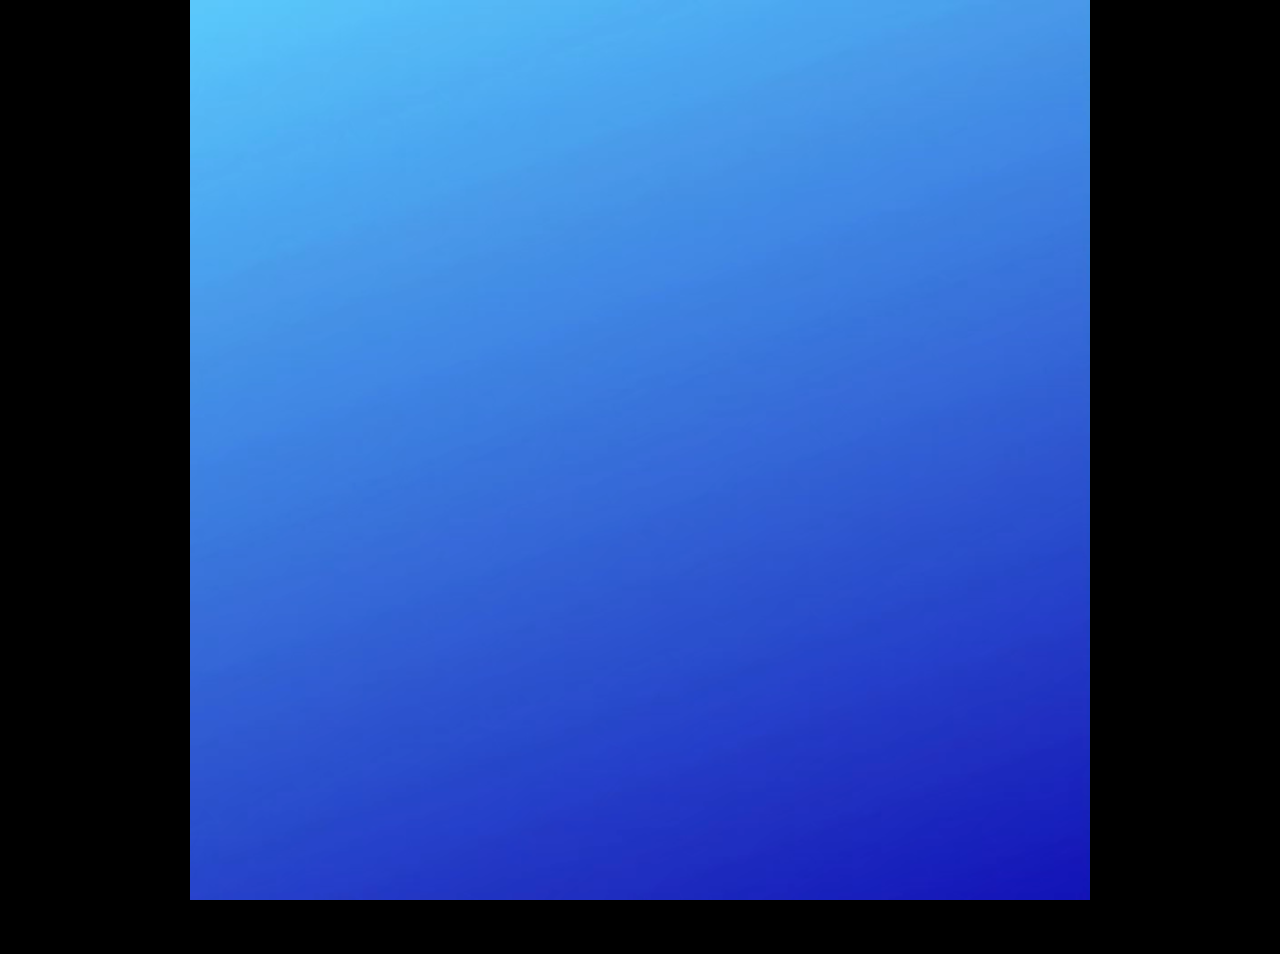
==== index.html @ 3214e275 "Add files via upload" ====
<!DOCTYPE html> 

<html> 
  <head>
    <title>Marine Ninja</title>
    <link rel="stylesheet" href="style.css"> 
    <script>
      setTimeout(show, 13500);
      function show()
{
  document.getElementById('play').style.visibility='visible';
  document.getElementById('instruct').style.visibility='visible';

}
    </script> 
  </head>
<body> 
 
        
<div class="video-position"> 
<video id="myVid"  preload="auto"  autoplay>
 <source src="a.mp4" type="video/webm" >
</video>
<div class="play-position">
  <a id="play" href='https://beingadithya.github.io/1play/'>
    <img src="PlayButton.png"  style="width: 320px;height: 320px;"> </a>
  </div>
  
  <div class="instruct-position">
  <a id="instruct" href="https://beingadithya.github.io/1instructions/"> 
      <img src="InstructionsButton.png"  style="height:235px;"> </a>
    </div>
  
</div>



<script> 
document.getElementById("play").style.visibility = "hidden";
document.getElementById("instruct").style.visibility = "hidden";


</script> 
</body> 
</html>
---- style.css ----
html, body {
  margin: 0;
  padding: 0;
  width:100%;
  height:100%;

} 
body {
  background-color: black;
}

.video-position
{
  position:relative;
  width:100%;
  height:100%;
  margin:auto;
}

#myVid {
  position: absolute;
 /* top: 5%;*/
/*  left: 1%;*/
  width:100%;
  height:100%;
}

.play-position {
 position: absolute;
 top: 70%;
 left: 30%;

}

.instruct-position {
position: absolute;
top: 70%;
right: 30%;

}
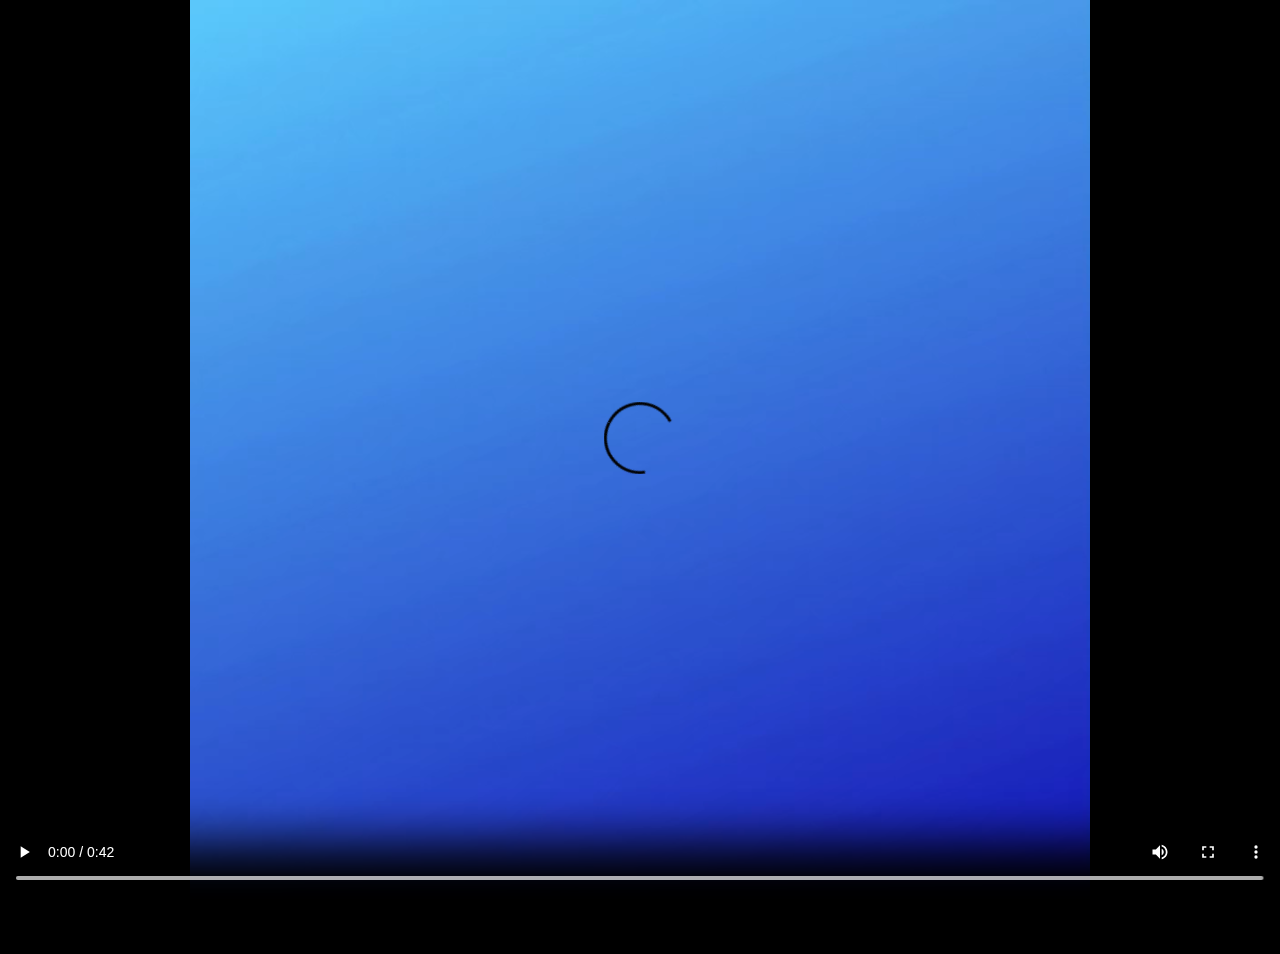
==== commit 198db109: "Update index.html" ====
--- a/index.html
+++ b/index.html
@@ -19,11 +19,11 @@
  
         
 <div class="video-position"> 
-<video id="myVid"  preload="auto"  autoplay>
+<video id="myVid"  preload="auto"  controls autoplay>
  <source src="a.mp4" type="video/webm" >
 </video>
 <div class="play-position">
-  <a id="play" href='https://beingadithya.github.io/1play/'>
+  <a id="play" href='lvl1/'>
     <img src="PlayButton.png"  style="width: 320px;height: 320px;"> </a>
   </div>
   
@@ -43,4 +43,4 @@
 
 </script> 
 </body> 
-</html>+</html>
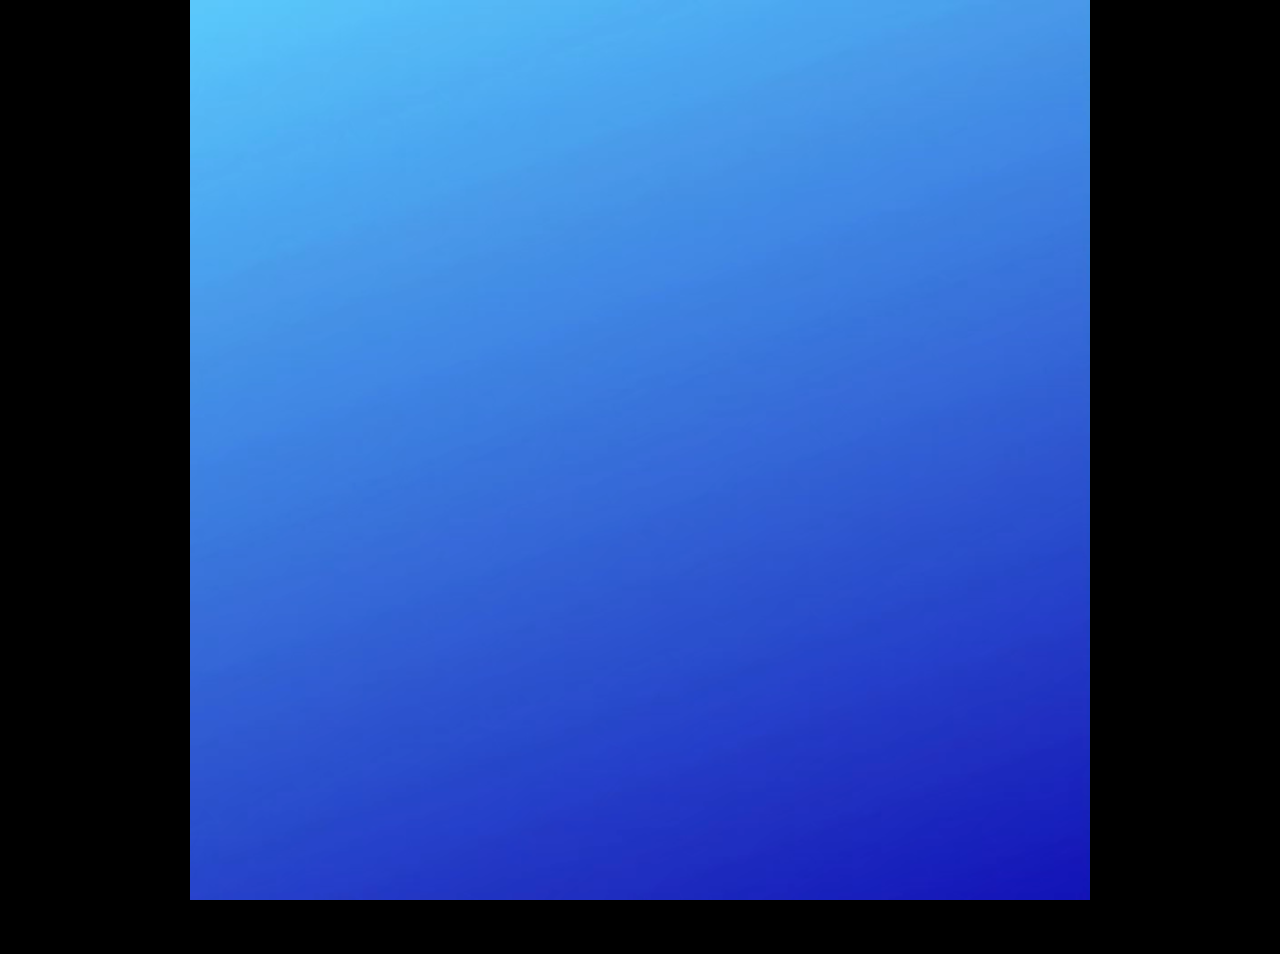
==== commit d2e29816: "Update index.html" ====
--- a/index.html
+++ b/index.html
@@ -19,8 +19,8 @@
  
         
 <div class="video-position"> 
-<video id="myVid"  preload="auto"  controls autoplay>
- <source src="a.mp4" type="video/webm" >
+<video id="myVid"  preload="auto" autoplay>
+ <source src="a.mp4" type="video/mp4" >
 </video>
 <div class="play-position">
   <a id="play" href='lvl1/'>
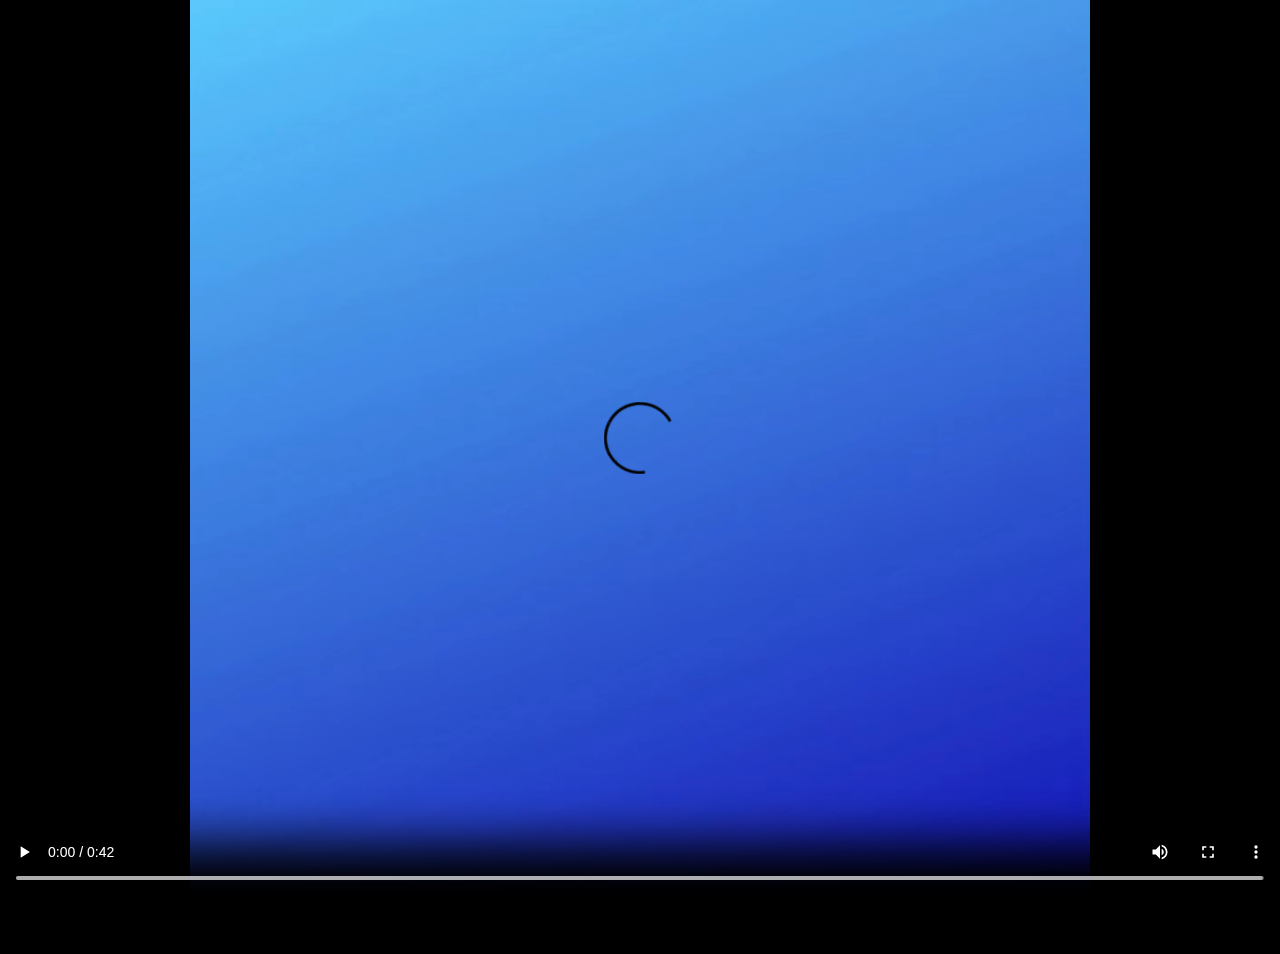
==== commit c0c95943: "Update index.html" ====
--- a/index.html
+++ b/index.html
@@ -19,7 +19,7 @@
  
         
 <div class="video-position"> 
-<video id="myVid"  preload="auto" autoplay>
+<video id="myVid"  preload="auto" autoplay controls>
  <source src="a.mp4" type="video/mp4" >
 </video>
 <div class="play-position">
@@ -28,7 +28,7 @@
   </div>
   
   <div class="instruct-position">
-  <a id="instruct" href="https://beingadithya.github.io/1instructions/"> 
+  <a id="instruct" href="1instructions/"> 
       <img src="InstructionsButton.png"  style="height:235px;"> </a>
     </div>
   
